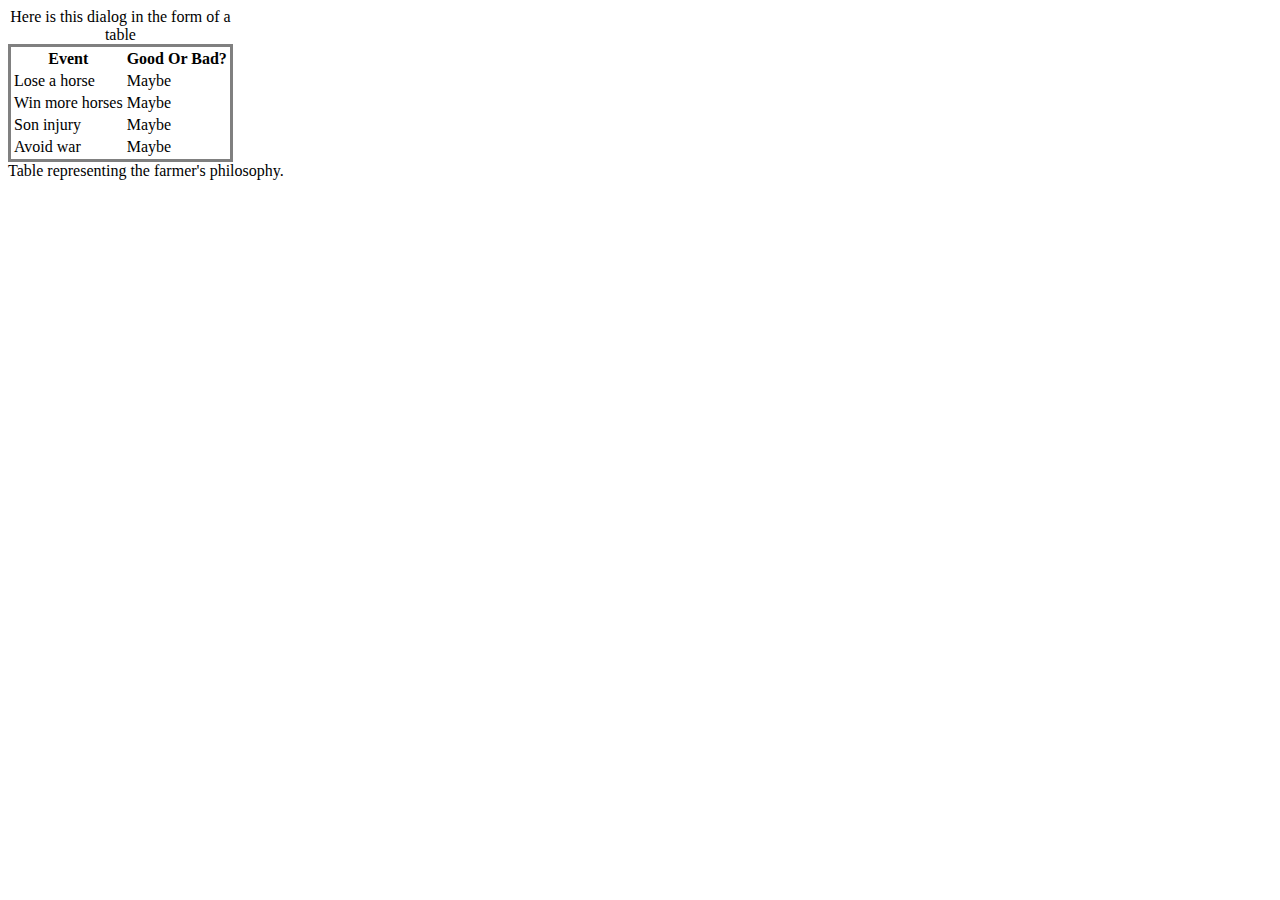
==== mytable.html @ c62b905c "a new link added" ====
<!DOCTYPE html>
<html lang="en">
<head>
    <meta charset="UTF-8">
    <title>the farmer's philosophy</title>
    <link rel="stylesheet" href="style.css">
</head>
<body>
<section>
    <table class="biggertable" style="border-style: solid">
        <caption>
            Here is this dialog in the form of a table
        </caption>
        <thead>
        <tr>
            <th>Event</th>
            <th>Good Or Bad?</th>
        </tr>
        </thead>
        <tbody>
        <tr>
            <td> Lose a horse</td>
            <td> Maybe</td>
        </tr>
        <tr>
            <td>Win more horses</td>
            <td>Maybe</td>
        </tr>
        <tr>
            <td>Son injury</td>
            <td> Maybe</td>
        </tr>
        <tr>
            <td> Avoid war</td>
            <td>Maybe</td>
        </tr>
        </tbody>
    </table>
    Table representing the farmer's philosophy.
</section>

</body>
</html>
---- style.css ----
.story > p , .conclusion > p{
    font-size: large;
    color: #1e4e7a;
    font-family: Arial,Serif;
    word-spacing: 5px;
}

.story > address{
    font-size: larger;
    color: #263a59;
}

.story > h2 , .conclusion > h2 {
    color: #646097;
}
footer > p {
    font-size: medium;
    color: #263a59;

}
footer > p > a, .tablelink{
    font-size: medium;
    color: #9d779a;
}

footer > p > a:hover, .tablelink{
    font-size: large;
    color: #b729ff;
}
/*.biggertable{
    font-size: 50px;
    color: #263a59;
    border: #a79aff solid thick;
}*/
.biggertable > tr {
    border-bottom: ;
}
/*footer > p > a:visited {
    color: #3ffff3;
}*/
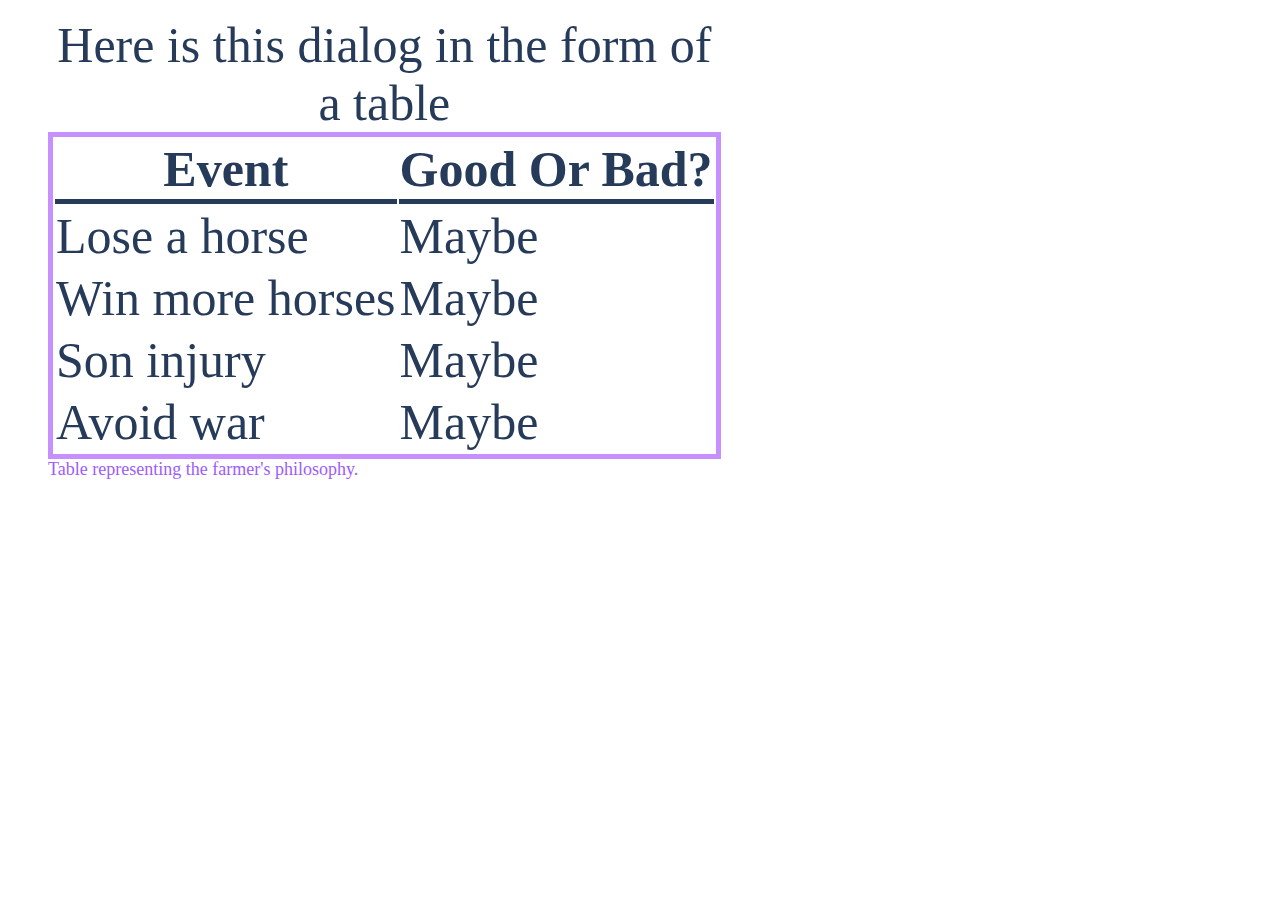
==== commit c50874a2: "body width and margin" ====
--- a/mytable.html
+++ b/mytable.html
@@ -3,11 +3,24 @@
 <head>
     <meta charset="UTF-8">
     <title>the farmer's philosophy</title>
-    <link rel="stylesheet" href="style.css">
+    <style>
+        .biggertable{
+            font-size: 50px;
+            color: #263a59;
+        }
+        th {
+            border-bottom: 5px solid #263a59;
+        }
+        figcaption {
+            font-size: large;
+            color: #9d5cff;
+        }
+    </style>
 </head>
 <body>
-<section>
-    <table class="biggertable" style="border-style: solid">
+
+<figure>
+    <table class="biggertable" style="border: 5px solid #c690ff">
         <caption>
             Here is this dialog in the form of a table
         </caption>
@@ -36,8 +49,8 @@
         </tr>
         </tbody>
     </table>
-    Table representing the farmer's philosophy.
-</section>
+    <figcaption>Table representing the farmer's philosophy.</figcaption>
+</figure>
 
 </body>
 </html>